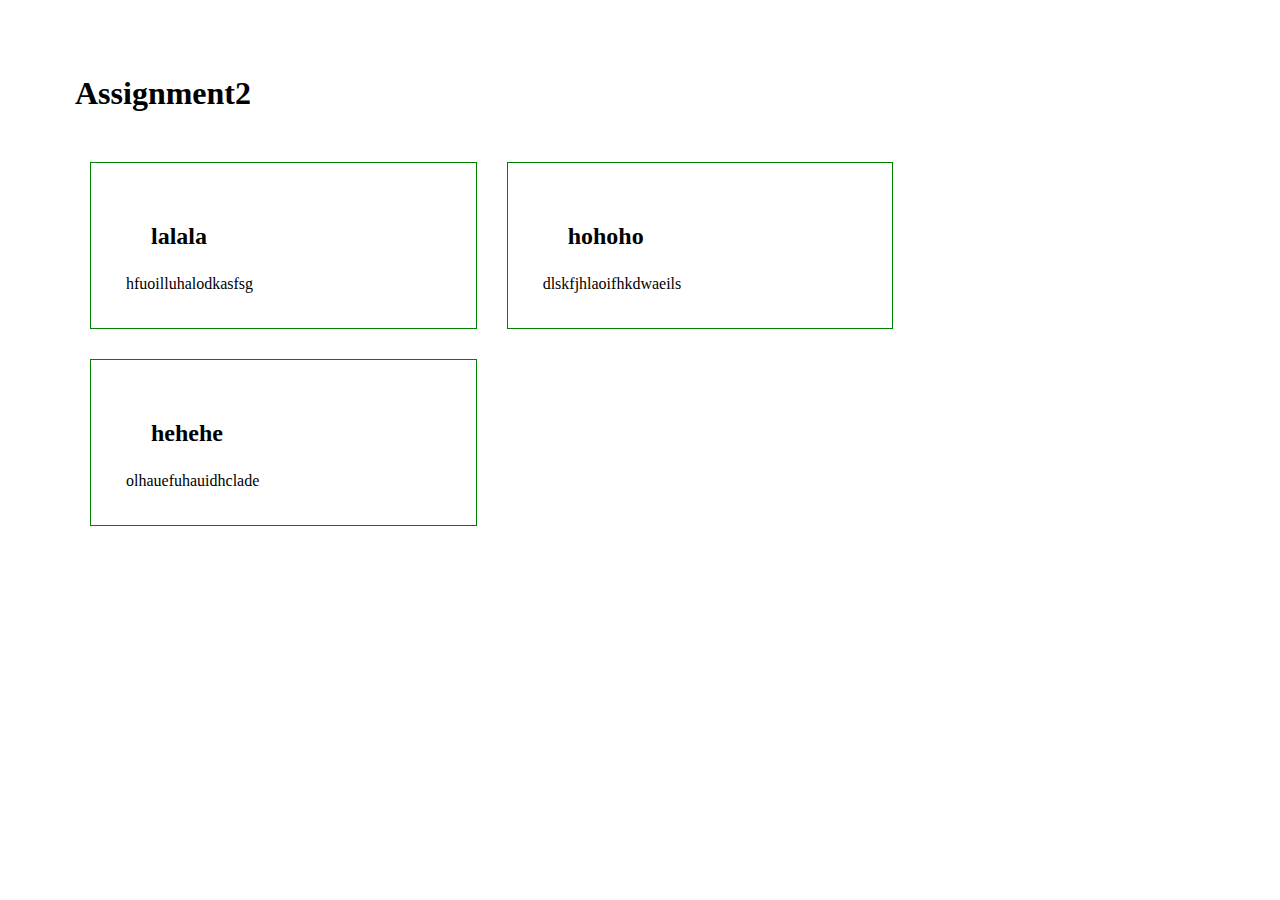
==== mod2_solution/index.html @ c9c07f6a "testing" ====
<!DOCTYPE html>
<html>
  <head>
    <meta charset="utf-8">
    <meta http-equiv="X-UA-Compatible" content="IE=edge">
    <meta name="viewport" content="width=device-width, initial-scale=1">
    <title>Coursera Web Dev Assignment 2</title>
    <link rel="stylesheet" href="css/styles.css">
  </head>


  <body>
    <h1>Assignment2</h1>

    <div class="row">
    	<div class="col-md-4 col-sm-6 col-xs-12"><section id="section1">
    		<h2>lalala</h2>
    		hfuoilluhalodkasfsg
    	</section></div>

    	<div class="col-md-4 col-sm-6 col-xs-12"><section id="section2">
    		<h2>hohoho</h2>
    		dlskfjhlaoifhkdwaeils
    	</section></div>

    	<div class="col-md-4 col-sm-6 col-xs-12"><section id="section3">
    		<h2>hehehe</h2>
    		olhauefuhauidhclade
    	</section></div>
    </div>

  </body>

</html>
---- mod2_solution/css/styles.css ----
/********** Base styles **********/
* {
  box-sizing: border-box;
  margin: 15px;
  padding: 10px;
}


/* Simple Responsive Framework. */
.row {
  width: 100%;
}

/********** Desktop only **********/
@media (min-width: 992px) {
  .col-md-1, .col-md-2, .col-md-3, .col-md-4, .col-md-5, .col-md-6, .col-md-7, .col-md-8, .col-md-9, .col-md-10, .col-md-11, .col-md-12 {
    float: left;
    border: 1px solid green;
  }
  .col-md-1 {
    width: 8.33%;
  }
  .col-md-2 {
    width: 16.66%;
  }
  .col-md-3 {
    width: 25%;
  }
  .col-md-4 {
    width: 33.33%;
  }
  .col-md-5 {
    width: 41.66%;
  }
  .col-md-6 {
    width: 50%;
  }
  .col-md-7 {
    width: 58.33%;
  }
  .col-md-8 {
    width: 66.66%;
  }
  .col-md-9 {
    width: 74.99%;
  }
  .col-md-10 {
    width: 83.33%;
  }
  .col-md-11 {
    width: 91.66%;
  }
  .col-md-12 {
    width: 100%;
  }
}

/********** Tablet only **********/
@media (min-width: 768px) and (max-width: 991px) {
  .col-sm-1, .col-sm-2, .col-sm-3, .col-sm-4, .col-sm-5, .col-sm-6, .col-sm-7, .col-sm-8, .col-sm-9, .col-sm-10, .col-sm-11, .col-sm-12 {
    float: left;
    border: 1px solid green;
  }
  .col-sm-1 {
    width: 8.33%;
  }
  .col-sm-2 {
    width: 16.66%;
  }
  .col-sm-3 {
    width: 25%;
  }
  .col-sm-4 {
    width: 33.33%;
  }
  .col-sm-5 {
    width: 41.66%;
  }
  .col-sm-6 {
    width: 50%;
  }
  .col-sm-7 {
    width: 58.33%;
  }
  .col-sm-8 {
    width: 66.66%;
  }
  .col-sm-9 {
    width: 74.99%;
  }
  .col-sm-10 {
    width: 83.33%;
  }
  .col-sm-11 {
    width: 91.66%;
  }
  .col-sm-12 {
    width: 100%;
  }
}

/********** Phone only **********/
@media (max-width: 767px) {
  .col-xs-1, .col-xs-2, .col-xs-3, .col-xs-4, .col-xs-5, .col-xs-6, .col-xs-7, .col-xs-8, .col-xs-9, .col-xs-10, .col-xs-11, .col-xs-12 {
    float: left;
    border: 1px solid green;
  }
  .col-xs-1 {
    width: 8.33%;
  }
  .col-xs-2 {
    width: 16.66%;
  }
  .col-xs-3 {
    width: 25%;
  }
  .col-xs-4 {
    width: 33.33%;
  }
  .col-xs-5 {
    width: 41.66%;
  }
  .col-xs-6 {
    width: 50%;
  }
  .col-xs-7 {
    width: 58.33%;
  }
  .col-xs-8 {
    width: 66.66%;
  }
  .col-xs-9 {
    width: 74.99%;
  }
  .col-xs-10 {
    width: 83.33%;
  }
  .col-xs-11 {
    width: 91.66%;
  }
  .col-xs-12 {
    width: 100%;
  }
}
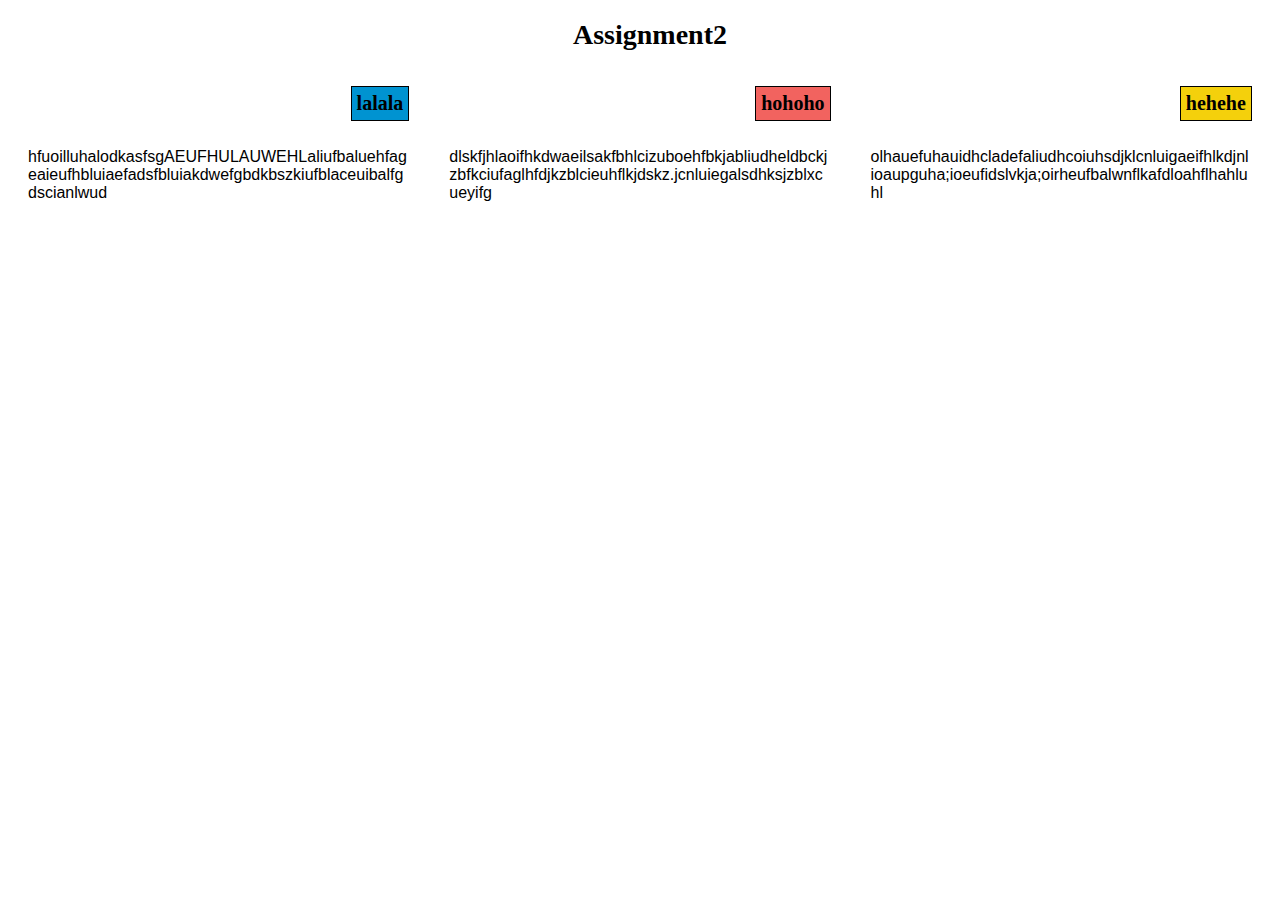
==== commit 4305f8cd: "submitted assignment version" ====
--- a/mod2_solution/index.html
+++ b/mod2_solution/index.html
@@ -13,20 +13,25 @@
     <h1>Assignment2</h1>
 
     <div class="row">
-    	<div class="col-md-4 col-sm-6 col-xs-12"><section id="section1">
-    		<h2>lalala</h2>
-    		hfuoilluhalodkasfsg
-    	</section></div>
-
-    	<div class="col-md-4 col-sm-6 col-xs-12"><section id="section2">
-    		<h2>hohoho</h2>
-    		dlskfjhlaoifhkdwaeils
-    	</section></div>
-
-    	<div class="col-md-4 col-sm-6 col-xs-12"><section id="section3">
-    		<h2>hehehe</h2>
-    		olhauefuhauidhclade
-    	</section></div>
+        <div id="content">
+            <div class="col-md-4 col-sm-6 col-xs-12" id="section1">
+    		<div><h2>lalala</h2></div>	
+            <div><p>hfuoilluhalodkasfsgAEUFHULAUWEHLaliufbaluehfageaieufhbluiaefadsfbluiakdwefgbdkbszkiufblaceuibalfgdscianlwud</p></div>
+            </div>
+            
+            <div class="col-md-4 col-sm-6 col-xs-12" id="section2">
+    		<div><h2>hohoho</h2></div>
+    		<div><p>dlskfjhlaoifhkdwaeilsakfbhlcizuboehfbkjabliudheldbckjzbfkciufaglhfdjkzblcieuhflkjdskz.jcnluiegalsdhksjzblxcueyifg</p></div>
+            </div>
+            
+            <div class="col-md-4 col-sm-12 col-xs-12" id="section3">
+    		<div><h2>hehehe</h2></div>
+            <div><p>olhauefuhauidhcladefaliudhcoiuhsdjklcnluigaeifhlkdjnlioaupguha;ioeufidslvkja;oirheufbalwnflkafdloahflhahluhl</p>
+            </div> 
+            </div>
+            
+        </div>
+    	
     </div>
 
   </body>
--- a/mod2_solution/css/styles.css
+++ b/mod2_solution/css/styles.css
@@ -1,21 +1,58 @@
 /********** Base styles **********/
 * {
-  box-sizing: border-box;
-  margin: 15px;
-  padding: 10px;
+    box-sizing: border-box;
 }
 
+h1 {
+    margin-left: 20px;
+    font-size: 175%;
+    text-align: center;
+}
+
+h2 {
+    position: relative;
+    right:20px;
+    float:right;
+    border: 1px solid black;
+    padding: 5px;
+    font-size: 125%;
+}
+
+p {
+    margin:10px;
+    padding:10px;
+    clear:right;
+    font-family: cursive, sans-serif, monospace;
+}
+
+div .box {
+    background-color:darkgray;
+    border: 1px solid black;
+    margin: 10px;
+}
+
+#section1 h2{
+    background-color: #0093D1;
+}
+
+#section2 h2{
+  background-color: #F2635F;
+}
+
+#section3 h2{
+  background-color: #F4D00C;
+}
 
 /* Simple Responsive Framework. */
 .row {
-  width: 100%;
+    width: 100%;
+    word-wrap: break-word;
 }
 
 /********** Desktop only **********/
 @media (min-width: 992px) {
   .col-md-1, .col-md-2, .col-md-3, .col-md-4, .col-md-5, .col-md-6, .col-md-7, .col-md-8, .col-md-9, .col-md-10, .col-md-11, .col-md-12 {
     float: left;
-    border: 1px solid green;
   }
   .col-md-1 {
     width: 8.33%;
@@ -59,7 +96,6 @@
 @media (min-width: 768px) and (max-width: 991px) {
   .col-sm-1, .col-sm-2, .col-sm-3, .col-sm-4, .col-sm-5, .col-sm-6, .col-sm-7, .col-sm-8, .col-sm-9, .col-sm-10, .col-sm-11, .col-sm-12 {
     float: left;
-    border: 1px solid green;
   }
   .col-sm-1 {
     width: 8.33%;
@@ -103,7 +139,6 @@
 @media (max-width: 767px) {
   .col-xs-1, .col-xs-2, .col-xs-3, .col-xs-4, .col-xs-5, .col-xs-6, .col-xs-7, .col-xs-8, .col-xs-9, .col-xs-10, .col-xs-11, .col-xs-12 {
     float: left;
-    border: 1px solid green;
   }
   .col-xs-1 {
     width: 8.33%;
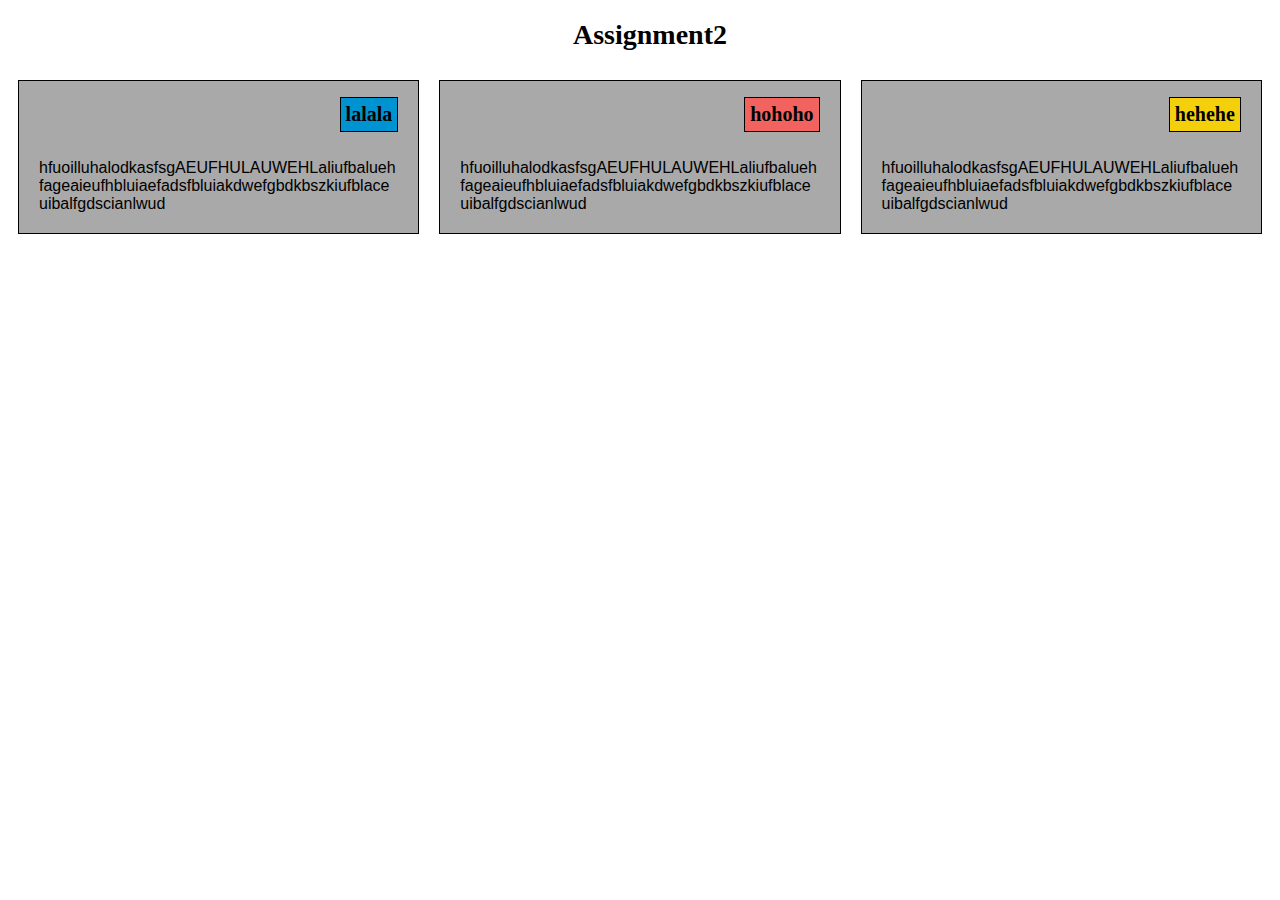
==== commit 7b519c72: "Rename index2.html to index.html" ====
--- a/mod2_solution/index.html
+++ b/mod2_solution/index.html
@@ -13,25 +13,23 @@
     <h1>Assignment2</h1>
 
     <div class="row">
-        <div id="content">
-            <div class="col-md-4 col-sm-6 col-xs-12" id="section1">
-    		<div><h2>lalala</h2></div>	
-            <div><p>hfuoilluhalodkasfsgAEUFHULAUWEHLaliufbaluehfageaieufhbluiaefadsfbluiakdwefgbdkbszkiufblaceuibalfgdscianlwud</p></div>
+        <div class="col-md-4 col-sm-6 col-xs-12" id="section1">
+            <div class="box">
+                <h2>lalala</h2><p>hfuoilluhalodkasfsgAEUFHULAUWEHLaliufbaluehfageaieufhbluiaefadsfbluiakdwefgbdkbszkiufblaceuibalfgdscianlwud</p>
             </div>
+        </div>
             
-            <div class="col-md-4 col-sm-6 col-xs-12" id="section2">
-    		<div><h2>hohoho</h2></div>
-    		<div><p>dlskfjhlaoifhkdwaeilsakfbhlcizuboehfbkjabliudheldbckjzbfkciufaglhfdjkzblcieuhflkjdskz.jcnluiegalsdhksjzblxcueyifg</p></div>
+        <div class="col-md-4 col-sm-6 col-xs-12" id="section2">
+            <div class="box">
+                <h2>hohoho</h2><p>hfuoilluhalodkasfsgAEUFHULAUWEHLaliufbaluehfageaieufhbluiaefadsfbluiakdwefgbdkbszkiufblaceuibalfgdscianlwud</p>
             </div>
-            
-            <div class="col-md-4 col-sm-12 col-xs-12" id="section3">
-    		<div><h2>hehehe</h2></div>
-            <div><p>olhauefuhauidhcladefaliudhcoiuhsdjklcnluigaeifhlkdjnlioaupguha;ioeufidslvkja;oirheufbalwnflkafdloahflhahluhl</p>
-            </div> 
+        </div>
+        
+        <div class="col-md-4 col-sm-12 col-xs-12" id="section3">
+            <div class="box">
+                <h2>hehehe</h2><p>hfuoilluhalodkasfsgAEUFHULAUWEHLaliufbaluehfageaieufhbluiaefadsfbluiakdwefgbdkbszkiufblaceuibalfgdscianlwud</p>
             </div>
-            
-        </div>
-    	
+        </div>     	
     </div>
 
   </body>
